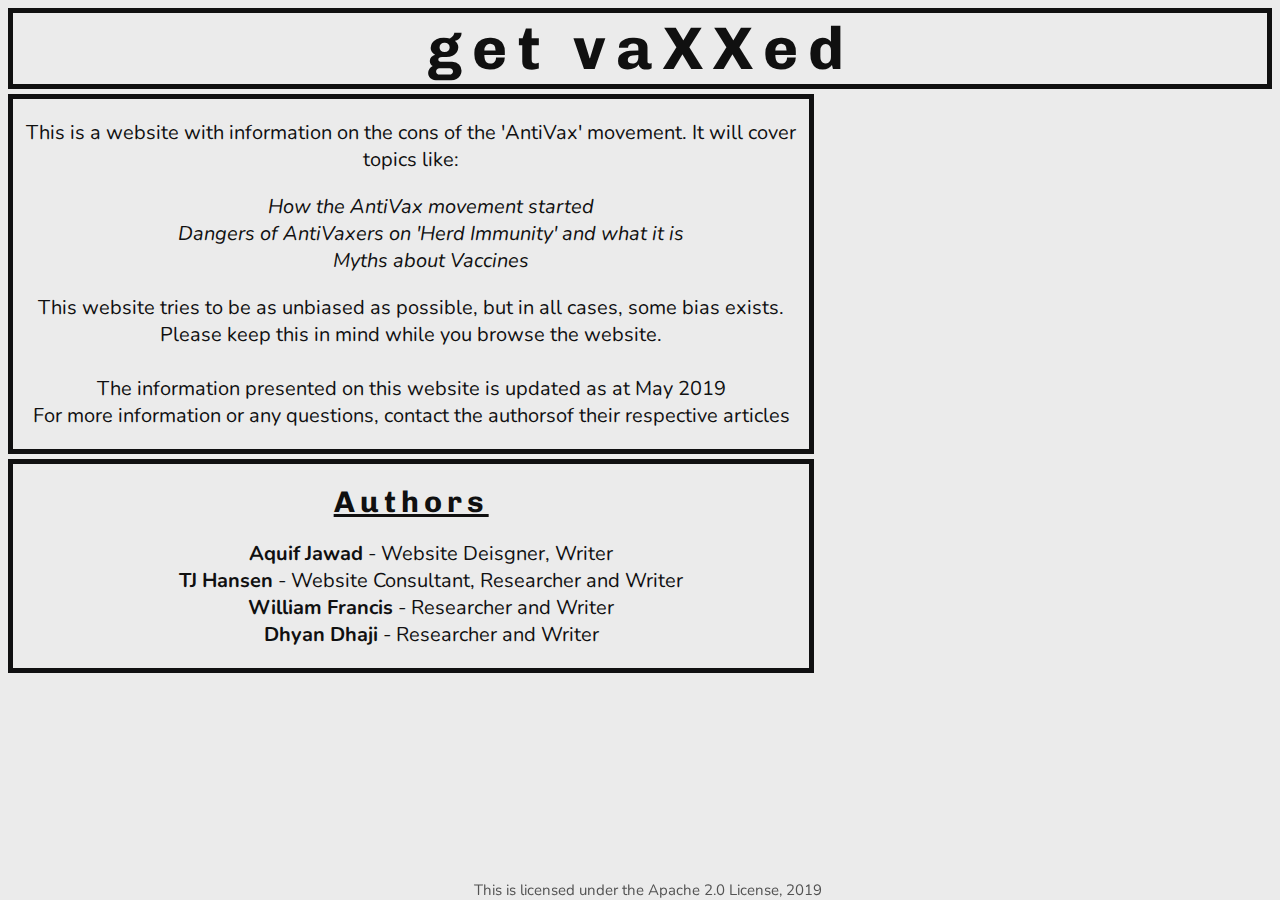
==== index.html @ ad5a7bdb "intro + author finished; added license" ====
<!DOCTYPE html>
<html>
    <head>
        <link rel="stylesheet" type="text/css" href="Community_Project.css">
        <script src="https://ajax.googleapis.com/ajax/libs/jquery/3.4.0/jquery.min.js"></script>
        <title> get vaXXed </title>
    </head>

    <body>
        <h1 class="title"> get vaXXed </h1>
        <div class="bl">
            <p class="c">
                This is a website with information on the cons of the 'AntiVax' movement. It will cover topics like:
                <ul class="cn">
                    <li> How the AntiVax movement started </li>
                    <li> Dangers of AntiVaxers on 'Herd Immunity' and what it is </li>
                    <li> Myths about Vaccines </li>
                    <!-- tj is doing Myths -->
                </ul>

                This website tries to be as unbiased as possible, but in all cases, some bias exists. Please keep this in mind while you browse the website.
                <BR>
                <BR>
                The information presented on this website is updated as at May 2019 
                <BR>
                For more information or any questions, contact the authorsof their respective articles
            </p>
        </div>
        
        <div class="bl">
            <h1 class="under">Authors</h1> 
            <ul>
                <li> <a class="bold">Aquif Jawad</a> - Website Deisgner, Writer </li>
                <li> <a class="bold">TJ Hansen</a> - Website Consultant, Researcher and Writer </li>
                <li> <a class="bold">William Francis</a> - Researcher and Writer </li>
                <li> <a class="bold">Dhyan Dhaji</a> - Researcher and Writer </li>
            </ul>
        </div>

        <div class="license">
            This is licensed under the Apache 2.0 License, 2019
        </div>
    </body>
</html>
---- Community_Project.css ----
@import "https://fonts.googleapis.com/css?family=Chivo:700|Nunito";

body {
    background-color: #ebebeb;
    color: #101010;
    text-align: center;
    font-family: 'Nunito', sans-serif;
    font-size: 20px;
    /* align-content: center; */
    /* width: 100%;
    height: 100%; */
}

div.container_left {
    position: relative;
}

h1.title {
    color: #101010;
    border: 5px solid #101010;
    height: auto;
    width: auto;
    margin: 0;
    font-size: 60px;
    letter-spacing: 10px;
}

h1 {
    font-family: "Chivo", sans-serif;
    font-size: 30px;
    color: #101010;
    text-align: center;
    letter-spacing: 5px;
}

h1.under {
    text-decoration: underline; 
}

div {
    margin-top: 5px;
}

div.license {
    position: fixed;
    width: 100%;
    bottom: 0;
    font-size: 15px;
    color: #525252;
}

.c {
    text-align: center;
}

ul {
    list-style-type: none;
    text-align: center;
}
.cn {
    font-style: italic;
}

.b {
    border: 5px #101011 solid
}

div.bl {
    border: 5px #101011 solid;
    float: left;
    width: 63%;
}

.bold {
    font-weight: bold;
}
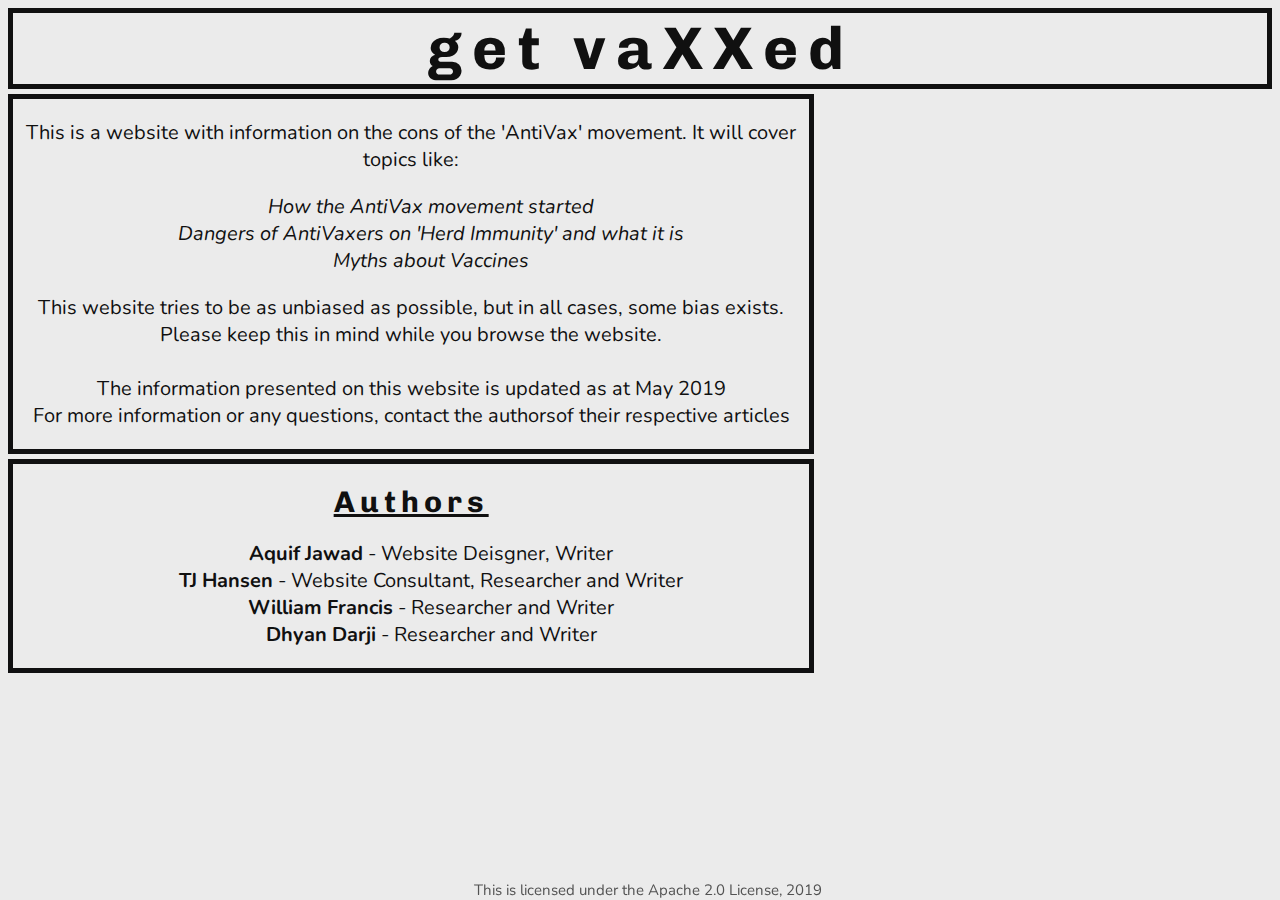
==== commit a30e76c5: "Update index.html" ====
--- a/index.html
+++ b/index.html
@@ -16,6 +16,8 @@
                     <li> Dangers of AntiVaxers on 'Herd Immunity' and what it is </li>
                     <li> Myths about Vaccines </li>
                     <!-- tj is doing Myths -->
+                    <!-- Dhyan is doing start -->
+                    <!-- Will is doing dangers -->
                 </ul>
 
                 This website tries to be as unbiased as possible, but in all cases, some bias exists. Please keep this in mind while you browse the website.
@@ -33,7 +35,7 @@
                 <li> <a class="bold">Aquif Jawad</a> - Website Deisgner, Writer </li>
                 <li> <a class="bold">TJ Hansen</a> - Website Consultant, Researcher and Writer </li>
                 <li> <a class="bold">William Francis</a> - Researcher and Writer </li>
-                <li> <a class="bold">Dhyan Dhaji</a> - Researcher and Writer </li>
+                <li> <a class="bold">Dhyan Darji</a> - Researcher and Writer </li>
             </ul>
         </div>
 
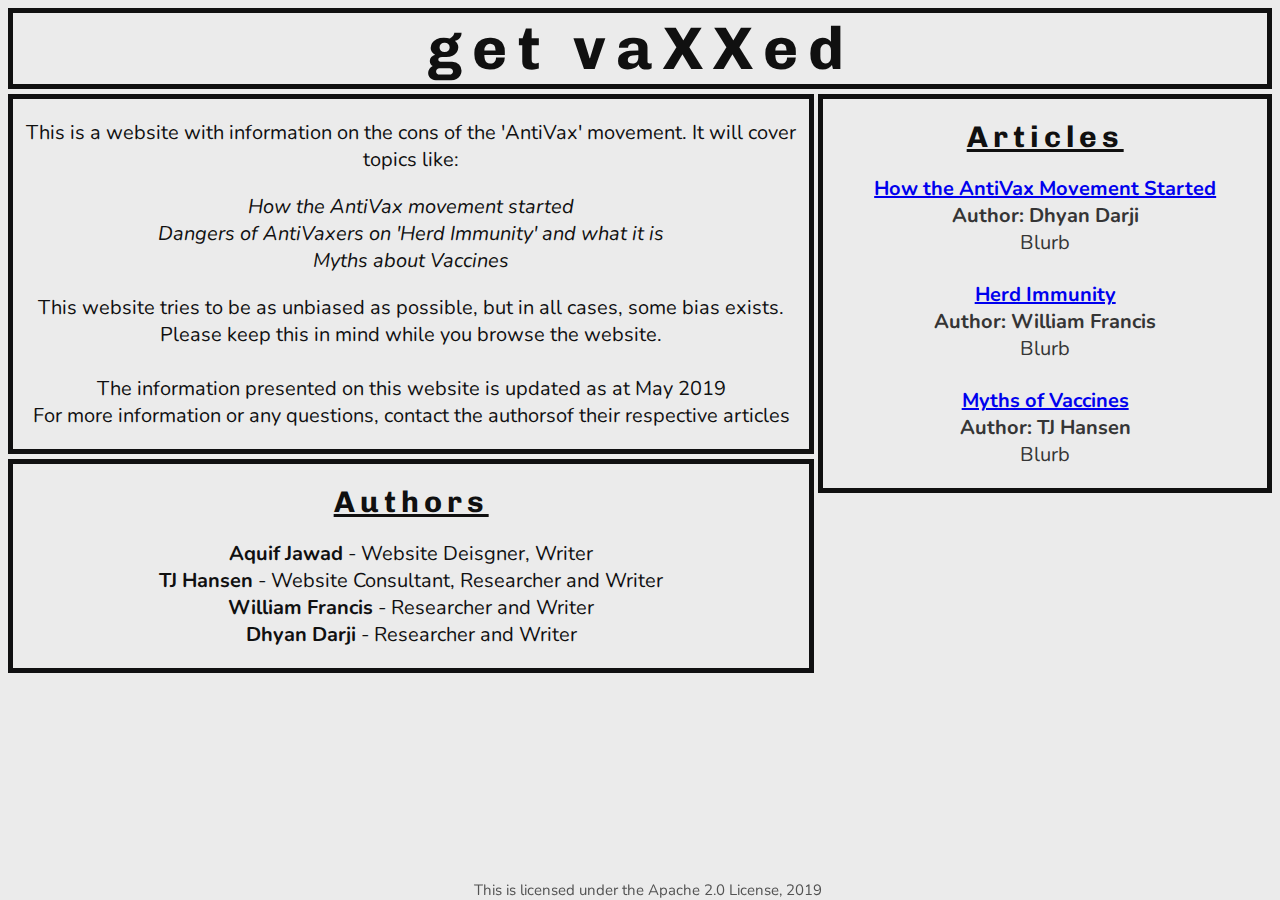
==== commit 4029c473: "added articles and hyperlinks; finishing tocuhes on index.html" ====
--- a/index.html
+++ b/index.html
@@ -29,6 +29,37 @@
             </p>
         </div>
         
+        <div class="br">
+                <h1 class="under"> Articles </h1>
+                    <ul>
+                        <li> 
+                            <a href="movement.html" class="bold"> How the AntiVax Movement Started</a>
+                            <p class="c_grey">
+                                <a class="bold"> Author: Dhyan Darji</a> 
+                                <BR>
+                                Blurb
+                            </p>
+                        </li>
+
+                        <li> 
+                            <a href="immunity.html" class="bold"> Herd Immunity</a>
+                            <p class="c_grey">
+                                <a class="bold"> Author: William Francis</a> 
+                                <BR>
+                                Blurb
+                            </p>
+                        </li>
+                        <li> 
+                            <a href="myths.html" class="bold"> Myths of Vaccines</a>
+                            <p class="c_grey_pad">
+                                <a class="bold"> Author: TJ Hansen</a> 
+                                <BR>
+                                Blurb
+                            </p>
+                        </li>
+                    </ul>
+        </div>
+
         <div class="bl">
             <h1 class="under">Authors</h1> 
             <ul>
--- a/Community_Project.css
+++ b/Community_Project.css
@@ -11,9 +11,6 @@
     height: 100%; */
 }
 
-div.container_left {
-    position: relative;
-}
 
 h1.title {
     color: #101010;
@@ -37,8 +34,21 @@
     text-decoration: underline; 
 }
 
+
 div {
     margin-top: 5px;
+}
+
+div.bl {
+    border: 5px #101011 solid;
+    float: left;
+    width: 63%;
+}
+
+div.br {
+    border: 5px #101010 solid;
+    float: right;
+    width: 35.1%;
 }
 
 div.license {
@@ -49,26 +59,38 @@
     color: #525252;
 }
 
+
 .c {
     text-align: center;
+}
+
+.c_grey {
+    text-align: center;
+    color: #353535;
+    margin: 0;
+    padding: 0;
+    padding-bottom: 25px;
+}
+
+.c_grey_pad {
+    text-align: center;
+    color: #353535;
+    margin: 0;
+    padding: 0;
 }
 
 ul {
     list-style-type: none;
     text-align: center;
+    padding: 0;
+    display: block;
 }
 .cn {
     font-style: italic;
 }
 
 .b {
-    border: 5px #101011 solid
-}
-
-div.bl {
-    border: 5px #101011 solid;
-    float: left;
-    width: 63%;
+    border: 5px #101010 solid
 }
 
 .bold {
@@ -76,3 +98,4 @@
 }
 
 
+
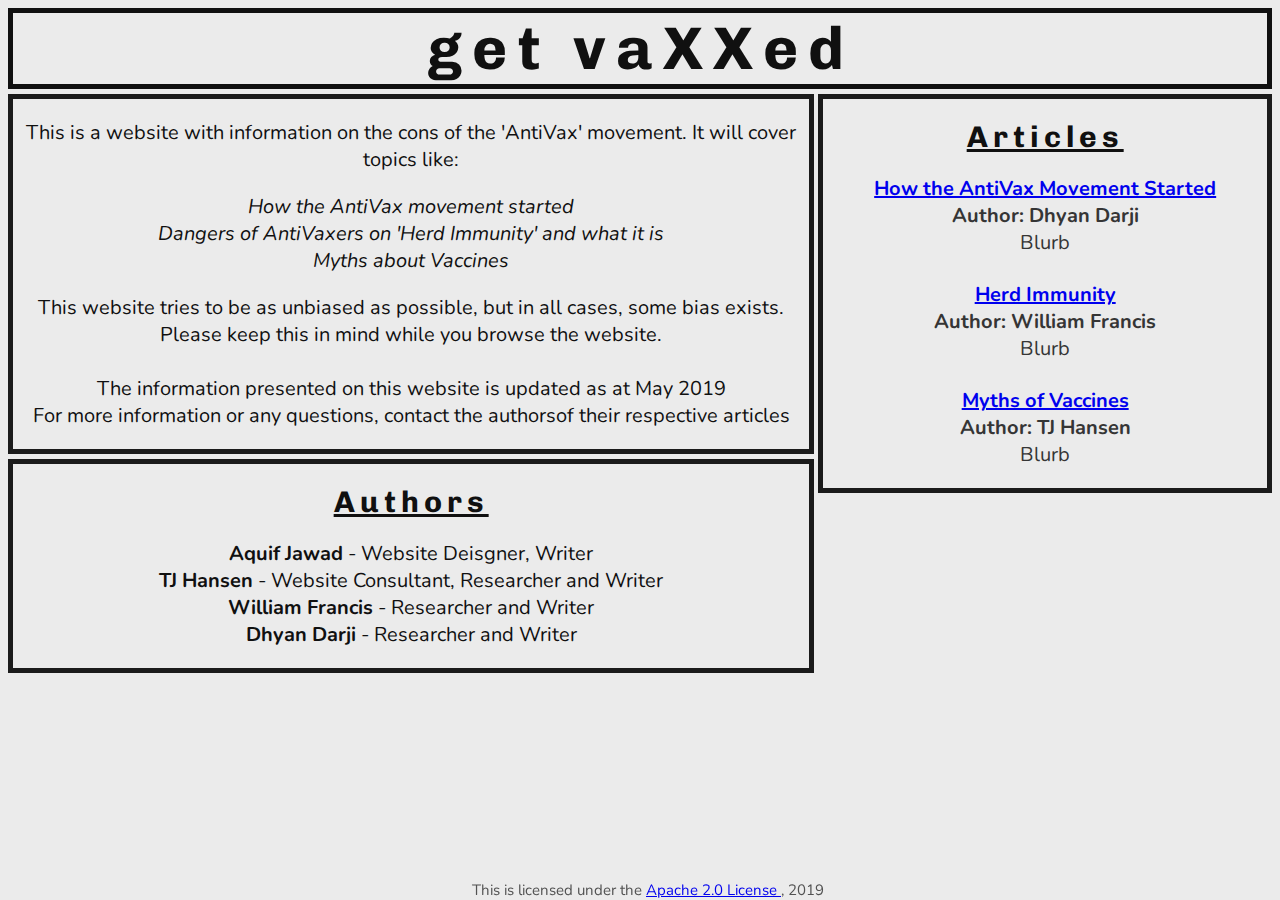
==== commit 1e71578e: "update README, css and index; finalize" ====
--- a/index.html
+++ b/index.html
@@ -71,7 +71,7 @@
         </div>
 
         <div class="license">
-            This is licensed under the Apache 2.0 License, 2019
+            This is licensed under the <a href="LICENSE">Apache 2.0 License </a>, 2019
         </div>
     </body>
 </html>--- a/Community_Project.css
+++ b/Community_Project.css
@@ -40,13 +40,13 @@
 }
 
 div.bl {
-    border: 5px #101011 solid;
+    border: 5px #1b1b1b solid;
     float: left;
     width: 63%;
 }
 
 div.br {
-    border: 5px #101010 solid;
+    border: 5px #1b1b1b solid;
     float: right;
     width: 35.1%;
 }
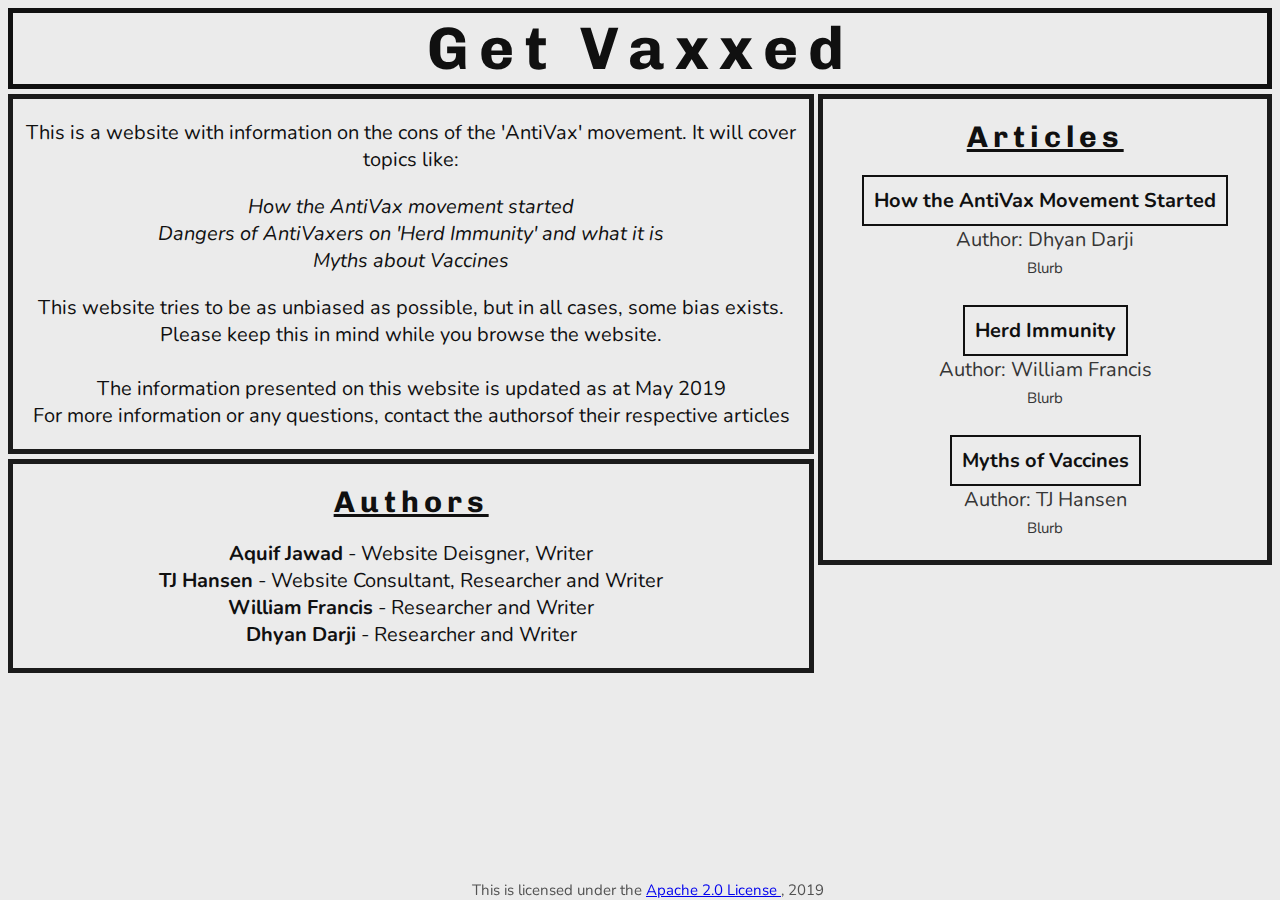
==== commit e41f2fa5: "organization; upodated hyperlink looks; changed title" ====
--- a/index.html
+++ b/index.html
@@ -1,13 +1,14 @@
 <!DOCTYPE html>
 <html>
     <head>
-        <link rel="stylesheet" type="text/css" href="Community_Project.css">
+        <link rel="stylesheet" type="text/css" href="./index/index.css">
         <script src="https://ajax.googleapis.com/ajax/libs/jquery/3.4.0/jquery.min.js"></script>
-        <title> get vaXXed </title>
+        <script src="./index/index.js"></script>
+        <title> Get Vaxxed </title>
     </head>
 
     <body>
-        <h1 class="title"> get vaXXed </h1>
+        <h1 class="title"> Get Vaxxed </h1>
         <div class="bl">
             <p class="c">
                 This is a website with information on the cons of the 'AntiVax' movement. It will cover topics like:
@@ -30,34 +31,36 @@
         </div>
         
         <div class="br">
-                <h1 class="under"> Articles </h1>
-                    <ul>
-                        <li> 
-                            <a href="movement.html" class="bold"> How the AntiVax Movement Started</a>
-                            <p class="c_grey">
-                                <a class="bold"> Author: Dhyan Darji</a> 
-                                <BR>
-                                Blurb
-                            </p>
-                        </li>
-
-                        <li> 
-                            <a href="immunity.html" class="bold"> Herd Immunity</a>
-                            <p class="c_grey">
-                                <a class="bold"> Author: William Francis</a> 
-                                <BR>
-                                Blurb
-                            </p>
-                        </li>
-                        <li> 
-                            <a href="myths.html" class="bold"> Myths of Vaccines</a>
-                            <p class="c_grey_pad">
-                                <a class="bold"> Author: TJ Hansen</a> 
-                                <BR>
-                                Blurb
-                            </p>
-                        </li>
-                    </ul>
+            <h1 class="under"> Articles </h1>
+            <ul>
+                <li> 
+                    <input type="button" onclick="goToURL('./movement/movement.html')" value="How the AntiVax Movement Started">
+                    <BR>
+                    <p class="c_grey">
+                        Author: Dhyan Darji
+                        <BR>
+                        <span class="blurb"> Blurb </span>
+                    </p>
+                </li>
+                <li> 
+                    <input type="button" onclick="goToURL('./immunity/immunity.html')" value="Herd Immunity">
+                    <BR>
+                    <p class="c_grey">
+                        Author: William Francis
+                        <BR>
+                        <span class="blurb"> Blurb </span>
+                    </p>
+                </li>
+                <li> 
+                    <input type="button" onclick="goToURL('./myths/myths.html')" value="Myths of Vaccines">
+                    <BR>
+                    <p class="c_grey_pad">
+                        Author: TJ Hansen
+                        <BR>
+                        <span class="blurb"> Blurb </span>
+                    </p>
+                </li>
+            </ul>
         </div>
 
         <div class="bl">
--- a/index/index.css
+++ b/index/index.css
@@ -0,0 +1,123 @@
+@import "https://fonts.googleapis.com/css?family=Chivo:700|Nunito";
+
+body {
+    background-color: #ebebeb;
+    color: #101010;
+    text-align: center;
+    font-family: 'Nunito', sans-serif;
+    font-size: 20px;
+    /* align-content: center; */
+    /* width: 100%;
+    height: 100%; */
+}
+
+span.blurb {
+    margin: 0;
+    padding: 0;
+    font-size: 15px;
+    display: inline;
+}
+
+h1.title {
+    color: #101010;
+    border: 5px solid #101010;
+    height: auto;
+    width: auto;
+    margin: 0;
+    font-size: 60px;
+    letter-spacing: 10px;
+}
+
+h1 {
+    font-family: "Chivo", sans-serif;
+    font-size: 30px;
+    color: #101010;
+    text-align: center;
+    letter-spacing: 5px;
+}
+
+h1.under {
+    text-decoration: underline; 
+}
+
+
+div {
+    margin-top: 5px;
+}
+
+div.bl {
+    border: 5px #1b1b1b solid;
+    float: left;
+    width: 63%;
+}
+
+div.br {
+    border: 5px #1b1b1b solid;
+    float: right;
+    width: 35.1%;
+}
+
+div.license {
+    position: fixed;
+    width: 100%;
+    bottom: 0;
+    font-size: 15px;
+    color: #525252;
+}
+
+
+.c {
+    text-align: center;
+}
+
+.c_grey {
+    text-align: center;
+    color: #353535;
+    margin: 0;
+    padding: 0;
+    padding-bottom: 25px;
+}
+
+.c_grey_pad {
+    text-align: center;
+    color: #353535;
+    margin: 0;
+    padding: 0;
+}
+
+ul {
+    list-style-type: none;
+    text-align: center;
+    padding: 0;
+    display: block;
+}
+.cn {
+    font-style: italic;
+}
+
+.b {
+    border: 5px #101010 solid
+}
+
+.bold {
+    font-weight: bold;
+} 
+
+input[type=button] {
+    font-weight: bold;
+    background-color: #ebebeb;
+    color: #101010;
+    text-align: center;
+    font-family: 'Nunito', sans-serif;
+    font-size: 20px;
+    border: #101010 2px solid;
+
+    padding: 10px;
+}
+
+input[type=button]:hover {
+    background-color: #101010;
+    transition-duration: 0.5s;
+    color: #ebebeb;
+}   
+
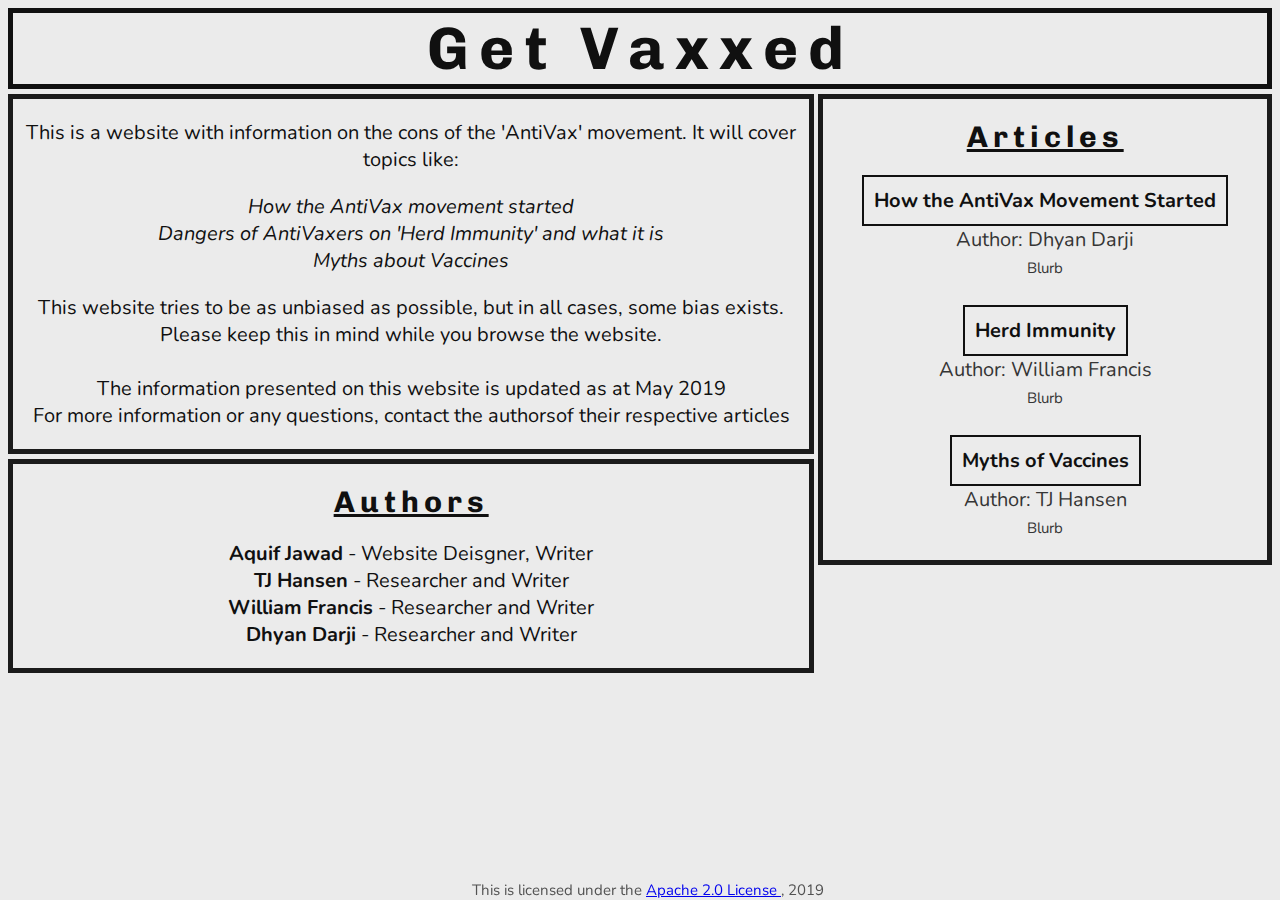
==== commit ecb1e6fc: "Update index.html" ====
--- a/index.html
+++ b/index.html
@@ -6,7 +6,6 @@
         <script src="./index/index.js"></script>
         <title> Get Vaxxed </title>
     </head>
-
     <body>
         <h1 class="title"> Get Vaxxed </h1>
         <div class="bl">
@@ -67,7 +66,7 @@
             <h1 class="under">Authors</h1> 
             <ul>
                 <li> <a class="bold">Aquif Jawad</a> - Website Deisgner, Writer </li>
-                <li> <a class="bold">TJ Hansen</a> - Website Consultant, Researcher and Writer </li>
+                <li> <a class="bold">TJ Hansen</a> - Researcher and Writer </li>
                 <li> <a class="bold">William Francis</a> - Researcher and Writer </li>
                 <li> <a class="bold">Dhyan Darji</a> - Researcher and Writer </li>
             </ul>
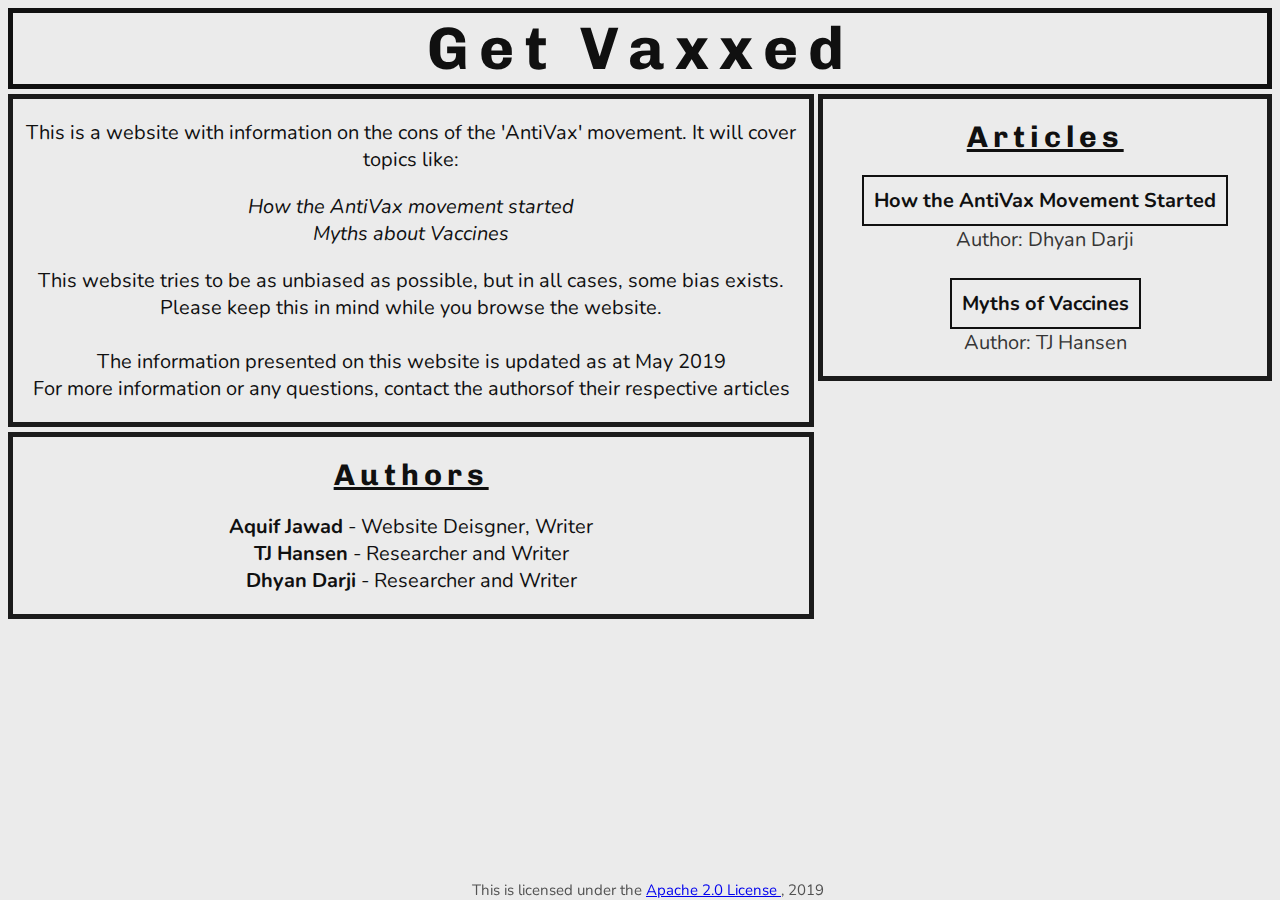
==== commit cb716178: "finalising for submission" ====
--- a/index.html
+++ b/index.html
@@ -1,79 +1,79 @@
-<!DOCTYPE html>
-<html>
-    <head>
-        <link rel="stylesheet" type="text/css" href="./index/index.css">
-        <script src="https://ajax.googleapis.com/ajax/libs/jquery/3.4.0/jquery.min.js"></script>
-        <script src="./index/index.js"></script>
-        <title> Get Vaxxed </title>
-    </head>
-    <body>
-        <h1 class="title"> Get Vaxxed </h1>
-        <div class="bl">
-            <p class="c">
-                This is a website with information on the cons of the 'AntiVax' movement. It will cover topics like:
-                <ul class="cn">
-                    <li> How the AntiVax movement started </li>
-                    <li> Dangers of AntiVaxers on 'Herd Immunity' and what it is </li>
-                    <li> Myths about Vaccines </li>
-                    <!-- tj is doing Myths -->
-                    <!-- Dhyan is doing start -->
-                    <!-- Will is doing dangers -->
-                </ul>
-
-                This website tries to be as unbiased as possible, but in all cases, some bias exists. Please keep this in mind while you browse the website.
-                <BR>
-                <BR>
-                The information presented on this website is updated as at May 2019 
-                <BR>
-                For more information or any questions, contact the authorsof their respective articles
-            </p>
-        </div>
-        
-        <div class="br">
-            <h1 class="under"> Articles </h1>
-            <ul>
-                <li> 
-                    <input type="button" onclick="goToURL('./movement/movement.html')" value="How the AntiVax Movement Started">
-                    <BR>
-                    <p class="c_grey">
-                        Author: Dhyan Darji
-                        <BR>
-                        <span class="blurb"> Blurb </span>
-                    </p>
-                </li>
-                <li> 
-                    <input type="button" onclick="goToURL('./immunity/immunity.html')" value="Herd Immunity">
-                    <BR>
-                    <p class="c_grey">
-                        Author: William Francis
-                        <BR>
-                        <span class="blurb"> Blurb </span>
-                    </p>
-                </li>
-                <li> 
-                    <input type="button" onclick="goToURL('./myths/myths.html')" value="Myths of Vaccines">
-                    <BR>
-                    <p class="c_grey_pad">
-                        Author: TJ Hansen
-                        <BR>
-                        <span class="blurb"> Blurb </span>
-                    </p>
-                </li>
-            </ul>
-        </div>
-
-        <div class="bl">
-            <h1 class="under">Authors</h1> 
-            <ul>
-                <li> <a class="bold">Aquif Jawad</a> - Website Deisgner, Writer </li>
-                <li> <a class="bold">TJ Hansen</a> - Researcher and Writer </li>
-                <li> <a class="bold">William Francis</a> - Researcher and Writer </li>
-                <li> <a class="bold">Dhyan Darji</a> - Researcher and Writer </li>
-            </ul>
-        </div>
-
-        <div class="license">
-            This is licensed under the <a href="LICENSE">Apache 2.0 License </a>, 2019
-        </div>
-    </body>
+<!DOCTYPE html>
+<html>
+    <head>
+        <link rel="stylesheet" type="text/css" href="./index/index.css">
+        <script src="https://ajax.googleapis.com/ajax/libs/jquery/3.4.0/jquery.min.js"></script>
+        <script src="./index/index.js"></script>
+        <title> Get Vaxxed </title>
+    </head>
+    <body>
+        <h1 class="title"> Get Vaxxed </h1>
+        <div class="bl">
+            <p class="c">
+                This is a website with information on the cons of the 'AntiVax' movement. It will cover topics like:
+                <ul class="cn">
+                    <li> How the AntiVax movement started </li>
+                    <!-- <li> Dangers of AntiVaxers on 'Herd Immunity' and what it is </li> -->
+                    <li> Myths about Vaccines </li>
+                    <!-- tj is doing Myths -->
+                    <!-- Dhyan is doing start -->
+                    <!-- Will is doing dangers -->
+                </ul>
+
+                This website tries to be as unbiased as possible, but in all cases, some bias exists. Please keep this in mind while you browse the website.
+                <BR>
+                <BR>
+                The information presented on this website is updated as at May 2019 
+                <BR>
+                For more information or any questions, contact the authorsof their respective articles
+            </p>
+        </div>
+        
+        <div class="br">
+            <h1 class="under"> Articles </h1>
+            <ul>
+                <li> 
+                    <input type="button" onclick="goToURL('./movement/movement.html')" value="How the AntiVax Movement Started">
+                    <BR>
+                    <p class="c_grey">
+                        Author: Dhyan Darji
+                        <BR>
+                        <!-- <span class="blurb"> Blurb </span> -->
+                    </p>
+                </li>
+                <!-- <li> 
+                    <input type="button" onclick="goToURL('./immunity/immunity.html')" value="Herd Immunity">
+                    <BR>
+                    <p class="c_grey">
+                        Author: William Francis
+                        <BR>
+                        <span class="blurb"> Blurb </span>
+                    </p>
+                </li> -->
+                <li> 
+                    <input type="button" onclick="goToURL('./myths/myths.html')" value="Myths of Vaccines">
+                    <BR>
+                    <p class="c_grey_pad">
+                        Author: TJ Hansen
+                        <BR>
+                        <!-- <span class="blurb"> Blurb </span> -->
+                    </p>
+                </li>
+            </ul>
+        </div>
+
+        <div class="bl">
+            <h1 class="under">Authors</h1> 
+            <ul>
+                <li> <a class="bold">Aquif Jawad</a> - Website Deisgner, Writer </li>
+                <li> <a class="bold">TJ Hansen</a> - Researcher and Writer </li>
+                <!-- <li> <a class="bold">William Francis</a> - Researcher and Writer </li> -->
+                <li> <a class="bold">Dhyan Darji</a> - Researcher and Writer </li>
+            </ul>
+        </div>
+
+        <div class="license">
+            This is licensed under the <a href="LICENSE">Apache 2.0 License </a>, 2019
+        </div>
+    </body>
 </html>--- a/index/index.css
+++ b/index/index.css
@@ -1,123 +1,123 @@
-@import "https://fonts.googleapis.com/css?family=Chivo:700|Nunito";
-
-body {
-    background-color: #ebebeb;
-    color: #101010;
-    text-align: center;
-    font-family: 'Nunito', sans-serif;
-    font-size: 20px;
-    /* align-content: center; */
-    /* width: 100%;
-    height: 100%; */
-}
-
-span.blurb {
-    margin: 0;
-    padding: 0;
-    font-size: 15px;
-    display: inline;
-}
-
-h1.title {
-    color: #101010;
-    border: 5px solid #101010;
-    height: auto;
-    width: auto;
-    margin: 0;
-    font-size: 60px;
-    letter-spacing: 10px;
-}
-
-h1 {
-    font-family: "Chivo", sans-serif;
-    font-size: 30px;
-    color: #101010;
-    text-align: center;
-    letter-spacing: 5px;
-}
-
-h1.under {
-    text-decoration: underline; 
-}
-
-
-div {
-    margin-top: 5px;
-}
-
-div.bl {
-    border: 5px #1b1b1b solid;
-    float: left;
-    width: 63%;
-}
-
-div.br {
-    border: 5px #1b1b1b solid;
-    float: right;
-    width: 35.1%;
-}
-
-div.license {
-    position: fixed;
-    width: 100%;
-    bottom: 0;
-    font-size: 15px;
-    color: #525252;
-}
-
-
-.c {
-    text-align: center;
-}
-
-.c_grey {
-    text-align: center;
-    color: #353535;
-    margin: 0;
-    padding: 0;
-    padding-bottom: 25px;
-}
-
-.c_grey_pad {
-    text-align: center;
-    color: #353535;
-    margin: 0;
-    padding: 0;
-}
-
-ul {
-    list-style-type: none;
-    text-align: center;
-    padding: 0;
-    display: block;
-}
-.cn {
-    font-style: italic;
-}
-
-.b {
-    border: 5px #101010 solid
-}
-
-.bold {
-    font-weight: bold;
-} 
-
-input[type=button] {
-    font-weight: bold;
-    background-color: #ebebeb;
-    color: #101010;
-    text-align: center;
-    font-family: 'Nunito', sans-serif;
-    font-size: 20px;
-    border: #101010 2px solid;
-
-    padding: 10px;
-}
-
-input[type=button]:hover {
-    background-color: #101010;
-    transition-duration: 0.5s;
-    color: #ebebeb;
-}   
-
+@import "https://fonts.googleapis.com/css?family=Chivo:700|Nunito";
+
+body {
+    background-color: #ebebeb;
+    color: #101010;
+    text-align: center;
+    font-family: 'Nunito', sans-serif;
+    font-size: 20px;
+    /* align-content: center; */
+    /* width: 100%;
+    height: 100%; */
+}
+
+span.blurb {
+    margin: 0;
+    padding: 0;
+    font-size: 15px;
+    display: inline;
+}
+
+h1.title {
+    color: #101010;
+    border: 5px solid #101010;
+    height: auto;
+    width: auto;
+    margin: 0;
+    font-size: 60px;
+    letter-spacing: 10px;
+}
+
+h1 {
+    font-family: "Chivo", sans-serif;
+    font-size: 30px;
+    color: #101010;
+    text-align: center;
+    letter-spacing: 5px;
+}
+
+h1.under {
+    text-decoration: underline; 
+}
+
+
+div {
+    margin-top: 5px;
+}
+
+div.bl {
+    border: 5px #1b1b1b solid;
+    float: left;
+    width: 63%;
+}
+
+div.br {
+    border: 5px #1b1b1b solid;
+    float: right;
+    width: 35.1%;
+}
+
+div.license {
+    position: fixed;
+    width: 100%;
+    bottom: 0;
+    font-size: 15px;
+    color: #525252;
+}
+
+
+.c {
+    text-align: center;
+}
+
+.c_grey {
+    text-align: center;
+    color: #353535;
+    margin: 0;
+    padding: 0;
+    padding-bottom: 25px;
+}
+
+.c_grey_pad {
+    text-align: center;
+    color: #353535;
+    margin: 0;
+    padding: 0;
+}
+
+ul {
+    list-style-type: none;
+    text-align: center;
+    padding: 0;
+    display: block;
+}
+.cn {
+    font-style: italic;
+}
+
+.b {
+    border: 5px #101010 solid
+}
+
+.bold {
+    font-weight: bold;
+} 
+
+input[type=button] {
+    font-weight: bold;
+    background-color: #ebebeb;
+    color: #101010;
+    text-align: center;
+    font-family: 'Nunito', sans-serif;
+    font-size: 20px;
+    border: #101010 2px solid;
+
+    padding: 10px;
+}
+
+input[type=button]:hover {
+    background-color: #101010;
+    transition-duration: 0.5s;
+    color: #ebebeb;
+}   
+
